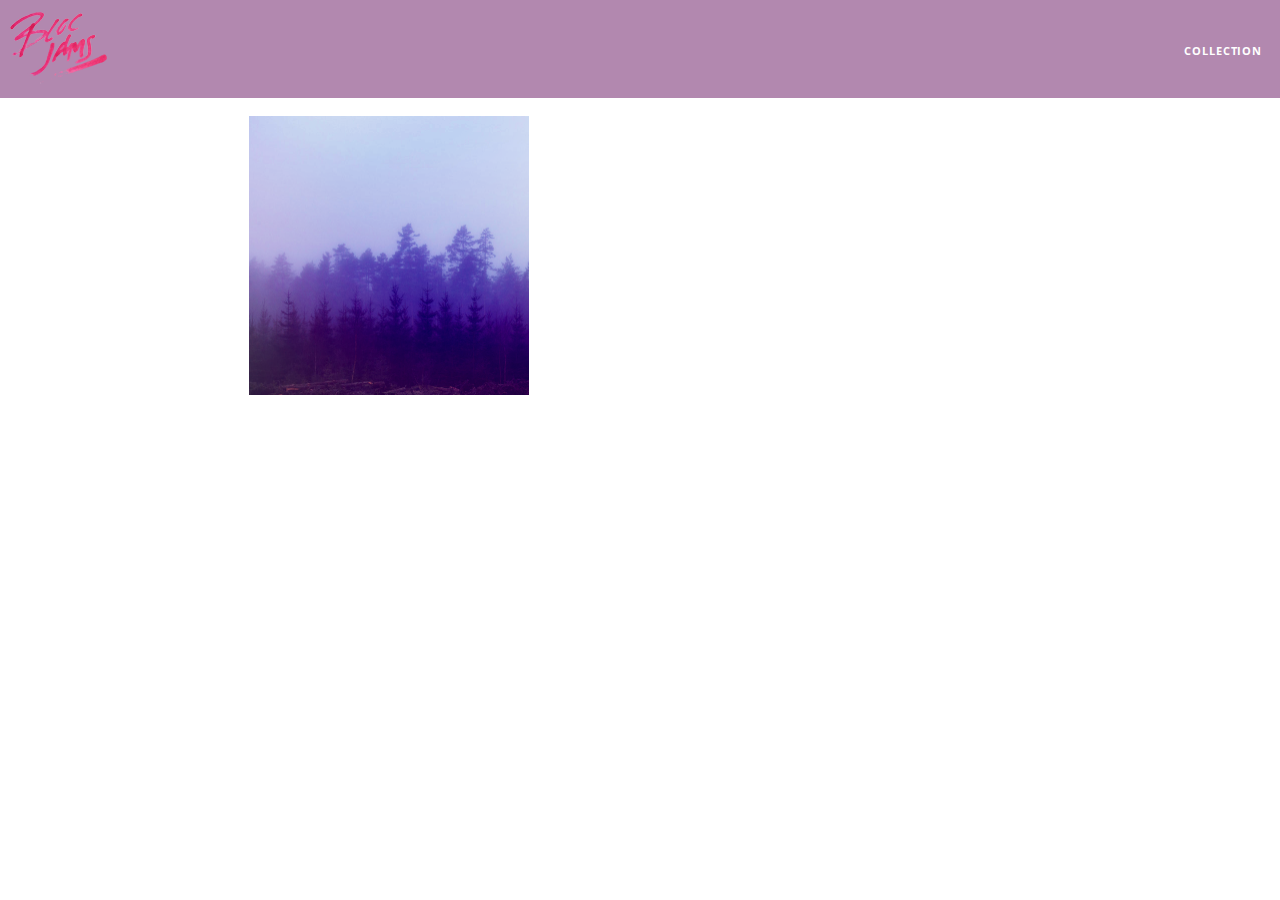
==== album.html @ 044ba912 "Checkpoint 10 interfaces: partial commit" ====
<!DOCTYPE html>
<html>
    <head>
        <title>Bloc Jams</title>
        <meta name="viewport" content="width=device-width, initial-scale=1">
        <link rel="stylesheet" type="text/css" href="http://fonts.googleapis.com/css?family=Open+Sans:400,800,600,700,300">
        <link rel="stylesheet" type="text/css" href="http://code.ionicframework.com/ionicons/2.0.1/css/ionicons.min.css">
        <link rel="stylesheet" type="text/css" href="styles/normalize.css">
        <link rel="stylesheet" type="text/css" href="styles/main.css">
        <link rel="stylesheet" type="text/css" href="styles/album.css">
    </head>
    <body class="album">
        <nav class="navbar"> <!-- nav bar -->
            <a href="index.html" class="logo">
                <img src="assets/images/bloc_jams_logo.png" alt="bloc jams logo">
            </a>
            <div class="links-container">
                <a href="collection.html" class="navbar-link">collection</a>
            </div>
        </nav>
        <main class="album-view container narrow">
            <section class="clearfix">
                <div class="column half">
                    <img src="assets/images/album_covers/01.png" class="album-cover-art">
                </div>
                <div class="album-view-details column half">
                    <h2 class="album-view-title">The Colors</h2>
                    <h3 class="album-view-artist">Pablo Picasso</h3>
                    <h5 class="album-view-release-info">1909 Spanish Records</h5>
                </div>
            </section>
            <table class="album-view-song-list">
                <tr class="album-view-song-item">
                    <td class="song-item-number">1</td>
                    <td class="song-item-title">Blue</td>
                    <td class="song-item-duration">X:XX</td>
                </tr>
                <tr class="album-view-song-item">
                    <td class="song-item-number">2</td>
                    <td class="song-item-title">Red</td>
                    <td class="song-item-duration">X:XX</td>
                </tr>
                <tr class="album-view-song-item">
                    <td class="song-item-number">3</td>
                    <td class="song-item-title">Green</td>
                    <td class="song-item-duration">X:XX</td>
                </tr>
                <tr class="album-view-song-item">
                    <td class="song-item-number">4</td>
                    <td class="song-item-title">Purple</td>
                    <td class="song-item-duration">X:XX</td>
                </tr>
                <tr class="album-view-song-item">
                    <td class="song-item-number">5</td>
                    <td class="song-item-title">Black</td>
                    <td class="song-item-duration">X:XX</td>
            </table>
        </main>
    </body>
</html>
---- styles/main.css ----
*, *::before, *::after{
    -moz-boz-sizing: border-box;
    -webkit-box-sizing: border-box;
    box-sizing: border-box;
}


html{
    height: 100%; /*make sure our HTML takes up 100% of the browser window*/
    font-size: 100%;
}

body{
    font-family: 'Open Sans'; /*sets our font to the "Open Sans" typeface*/
    color: white; /*sets the text color to white*/
    min-height: 100%; /*says the height of the body must be, at minimum, 100% of the window*/
}

body.landing {
    background-color: rgb(58,23,63);/*sets the background color to an RGB value*/
}

.navbar{
    position: relative;
    padding: 0.5rem;
    background-color: rgba(101,18,95,0.5);
    z-index: 1;
}

.navbar .logo {
    position; relative; 
    left: 2rem;
    cursor: pointer;  /* produces the finger-pointer icon when you hover over the logo */
 }
 
.navbar .links-container {
    display: table;
    position: absolute;
    top: 0;
    right: 0;
    height: 100px;
    color: white;
    text-decoration: none;
}
 
.links-container .navbar-link {
    display: table-cell;
    position: relative;
    height: 100%;
    padding-left: 1rem;
    padding-right: 1rem;
    vertical-align: middle;
    color: white;
    font-size: 0.625rem;
    letter-spacing: 0.05rem;
    font-weight: 700;
    text-transform: uppercase;
    text-decoration: none;
    cursor: pointer;
}
 
.links-container .navbar-link:hover {
    color: rgb(233,50,117);
}

.links-container .navbar-link:active {
    color: rgb(233,50,117);
    background-color: white;
}

/* Medium and small screens (640px) */
@media (min-width: 40rem) {
    html{font-size: 112%;}
 }
/* Large screens (1024px) */
@media (min-width: 64rem) {
    html{font-size: 120%;}
 }

.container{
    margin: 0 auto;
    max-width: 64rem;
}

.container.narrow {
    max-width: 56rem;
}

/*Medium screens (640px)*/
@media (min-width: 40rem){
    html{font-size: 112%;}
    
    .column{
        float: left;
        padding-left: 1rem;
        padding-right: 1rem;
    }
    
    .column.full { width: 100%; }
    .column.two-thirds { width: 66.7%; }
    .column.half { width: 50%; }
    .column.third { width: 33.3%; }
    .column.fourth { width: 25%; }
    .column.flow-opposite { float: right; }  
}

.clearfix::before,
.clearfix::after {
   content: " ";
   display: table;
}

.clearfix::after {
   clear: both;
}
---- styles/album.css ----
body.album {
    background-image: url(../assets/images/blurred_backgrounds/blur_bg_3.jpg);
    background-repeat: no-repeat;
    background-attachment: fixed;
    background-position: center center;
    background-size: cover;
}
 
.album-cover-art {
    position: relative;
    left: 20%;
    margin-top: 1rem;
    width: 60%;
}
 
.album-view-details {
    position: relative;
    top: 1.5rem;
    padding: 1rem;
}
 
.album-view-details .album-view-title {
    font-weight: 300;
    font-size: 2rem;
}
 
.album-view-details .album-view-artist {
    font-weight: 300;
    font-size: 1.5rem;
}
 
.album-view-details .album-view-release-info {
    font-weight: 300;
    font-size: 0.75rem;
}
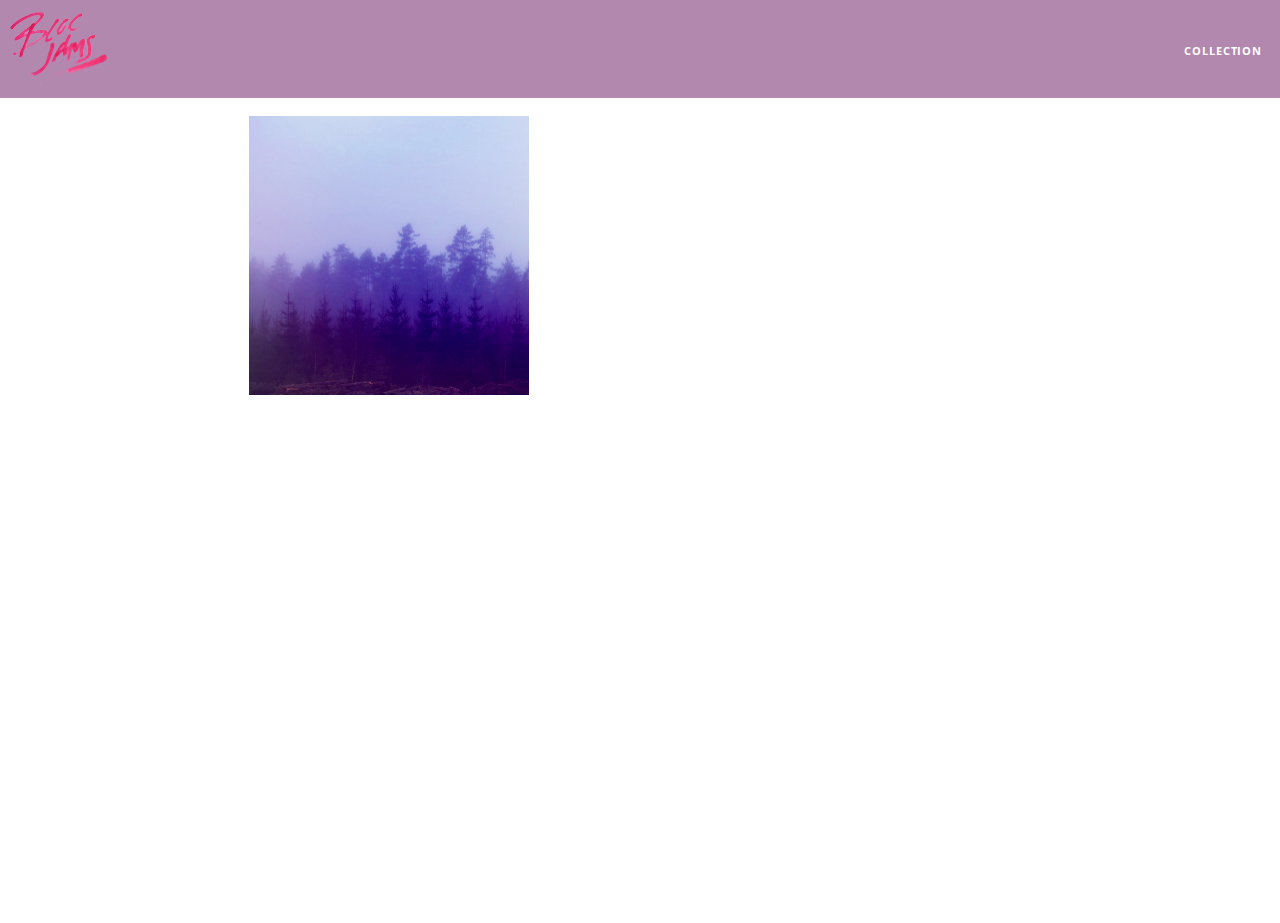
==== commit 966a6534: "Checkpoint 28 interfaces: completed" ====
--- a/album.html
+++ b/album.html
@@ -8,6 +8,7 @@
         <link rel="stylesheet" type="text/css" href="styles/normalize.css">
         <link rel="stylesheet" type="text/css" href="styles/main.css">
         <link rel="stylesheet" type="text/css" href="styles/album.css">
+        <link rel="stylesheet" type="text/css" href="styles/player_bar.css">
     </head>
     <body class="album">
         <nav class="navbar"> <!-- nav bar -->
@@ -30,31 +31,46 @@
                 </div>
             </section>
             <table class="album-view-song-list">
-                <tr class="album-view-song-item">
-                    <td class="song-item-number">1</td>
-                    <td class="song-item-title">Blue</td>
-                    <td class="song-item-duration">X:XX</td>
-                </tr>
-                <tr class="album-view-song-item">
-                    <td class="song-item-number">2</td>
-                    <td class="song-item-title">Red</td>
-                    <td class="song-item-duration">X:XX</td>
-                </tr>
-                <tr class="album-view-song-item">
-                    <td class="song-item-number">3</td>
-                    <td class="song-item-title">Green</td>
-                    <td class="song-item-duration">X:XX</td>
-                </tr>
-                <tr class="album-view-song-item">
-                    <td class="song-item-number">4</td>
-                    <td class="song-item-title">Purple</td>
-                    <td class="song-item-duration">X:XX</td>
-                </tr>
-                <tr class="album-view-song-item">
-                    <td class="song-item-number">5</td>
-                    <td class="song-item-title">Black</td>
-                    <td class="song-item-duration">X:XX</td>
+  
             </table>
         </main>
+        
+        <section class="player-bar">
+            <div class="container">
+                <div class="control-group main-controls">
+                    <a class="previous">
+                        <span class="ion-skip-backward"></span>
+                    </a>
+                    <a class="play-pause">
+                        <span class="ion-play"></span>
+                    </a>
+                    <a class="next">
+                        <span class="ion-skip-forward"></span>
+                    </a>
+                </div>
+                <div class="control-group currently-playing">
+                    <h2 class="song-name">My dumb song</h2>
+                    <div class="seek-control">
+                        <div class="seek-bar">
+                            <div class="fill"></div>
+                            <div class="thumb"></div>
+                        </div>
+                        <div class="current-time">2:30</div>
+                        <div class="total-time">4:45</div>
+                    </div>
+                    <h2 class="artist-song-mobile">My dumb song - Fallout Boy</h2>
+                    <h3 class="artist-name">Fallout Boy</h3
+                </div>
+                <div class="control-group volume">
+                    <span class="ion-volume-high icon"></span>
+                    <div class="seek-bar">
+                        <div class="fill"></div>
+                        <div class="thumb"></div>
+                    </div>
+                </div>
+            </div>
+        </section>
+         
+        <script src="scripts/album.js"></script>
     </body>
 </html>--- a/styles/album.css
+++ b/styles/album.css
@@ -4,6 +4,7 @@
     background-attachment: fixed;
     background-position: center center;
     background-size: cover;
+    padding-bottom: 200px;
 }
  
 .album-cover-art {
@@ -32,4 +33,68 @@
 .album-view-details .album-view-release-info {
     font-weight: 300;
     font-size: 0.75rem;
+}
+.album-view-song-list {
+    width: 90%;
+    margin: 1.5rem auto;
+    font-weight: 300;
+    font-size: 0.75em;
+}
+ 
+.album-view-song-item {
+    height: 3rem;
+    border-bottom: 1px solid rgba(255,255,255,0.5);
+}
+
+.song-item-number {
+    width: 5%;
+    min-width: 30px;
+}
+ 
+.song-item-title {
+    width: 85%;
+}
+ 
+.song-item-duration {
+    width: 5%;
+}
+
+.album-song-button {
+    text-align: center;
+    font-size: 14px;
+    background-color: white;
+    color: rgb(210, 40, 123);
+    border-radius: 50% 50%;
+    display: inline-block;
+    width: 28px;
+    height: 28px;
+}
+ 
+.album-song-button:hover {
+    cursor: pointer;
+    color: white;
+    background-color: rgb(210, 40, 123);
+}
+ 
+.album-song-button span {
+     line-height: 28px;
+}
+
+@media (max-width: 40rem) and (min-width: 20rem) {
+    .album-view-details {
+        text-align: center;
+    }
+     
+    .album-view-title {
+        margin-top: 0;   
+    }
+}
+ 
+@media (max-width: 64rem) and (min-width: 20rem) {
+    .album-view-song-list {
+        position: relative;
+        top: 1rem;
+        width: 80%;
+        margin: auto;
+    }
 }--- a/styles/player_bar.css
+++ b/styles/player_bar.css
@@ -0,0 +1,184 @@
+.player-bar {
+    position: fixed;
+    bottom: 0;
+    left: 0;
+    right: 0;
+    height: 200px;
+    background-color: rgba(255, 255, 255, 0.3);
+    z-index: 100;
+}
+.player-bar a {
+    font-size: 1.1rem;
+    vertical-align: middle;
+}
+
+.player-bar a,
+.player-bar a:hover {
+    color: white;
+    cursor: pointer;
+    text-decoration: none;
+}
+ 
+.player-bar .container {
+    display: table;
+    padding: 0;
+    width: 90%;
+    min-height: 100%;
+}
+ 
+.player-bar .control-group {
+    display: table-cell;
+    vertical-align: middle;
+}
+ 
+.player-bar .main-controls {
+    width: 25%;
+    text-align: left;
+    padding-right: 1rem;
+}
+
+.player-bar .main-controls .previous {
+    margin-right: 16.5%;
+}
+ 
+.player-bar .main-controls .play-pause {
+    margin-right: 15%;
+    font-size: 1.6rem;
+}
+ 
+.player-bar .currently-playing {
+    width: 50%;
+    text-align: center;
+    position: relative;
+}
+
+.player-bar .currently-playing .song-name,
+.player-bar .currently-playing .artist-name,
+.player-bar .currently-playing .artist-song-mobile {
+    text-align: center;
+    font-size: 0.75rem;
+    margin: 0;
+    position: absolute;
+    width: 100%;
+    font-weight: 300;
+}
+ 
+.player-bar .currently-playing .song-name,
+.player-bar .currently-playing .artist-song-mobile {
+    top: 1.1rem;
+}
+ 
+.player-bar .currently-playing .artist-name {
+    bottom: 1.1rem;
+}
+ 
+.player-bar .currently-playing .artist-song-mobile {
+    display: none;
+}
+
+ 
+ .seek-control {
+     position: relative;
+     font-size: 0.8rem;
+ }
+ 
+ .seek-control .current-time {
+     position: absolute;
+     top: 0.5rem;
+ }
+ 
+.seek-control .total-time {
+    position: absolute;
+    right: 0;
+    top: 0.5rem;
+}
+ 
+.seek-bar {
+    height: 0.25rem;
+    background-color: rgba(255, 255, 255, 0.3);
+    border-radius: 2px;
+    position: relative;
+    cursor: pointer;
+}
+ 
+.seek-bar .fill {
+    background-color: white;
+    width: 36%;
+    height: 0.25rem;
+    border-radius: 2px;
+}
+ 
+.seek-bar .thumb {
+    position: absolute;
+    height: 0.5rem;
+    width: 0.5rem;
+    background-color: white;
+    left: 36%;
+    top: 50%;
+     /* #1 */
+    margin-left: -0.25rem;
+    margin-top: -0.25rem;
+    border-radius: 50%;
+    cursor: pointer;
+    -webkit-transition: all 100ms ease-in-out;
+        -moz-transition: all 100ms ease-in-out;
+            transition: all 100ms ease-in-out;
+}
+ 
+.seek-bar:hover .thumb {
+    width: 1.1rem;
+    height: 1.1rem;
+    margin-top: -0.5rem;
+    margin-left: -0.5rem;
+}
+ 
+.player-bar .volume {
+    width: 25%;
+    text-align: right;
+}
+.player-bar .volume .icon {
+    font-size: 1.1rem;
+    display: inline-block;
+    vertical-align: middle;
+}
+ 
+.player-bar .volume .seek-bar {
+    display: inline-block;
+    width: 5.75rem;
+    vertical-align: middle;
+}
+
+@media (max-width: 640px) {
+    .player-bar {
+        padding: 1rem;
+        background-color: rgba(0,0,0,0.6);
+    }
+ 
+    .player-bar .main-controls,
+    .player-bar .currently-playing,
+    .player-bar .volume {
+        display: block;
+        margin: 0 auto;
+        padding: 0;
+        width: 100%;
+        text-align: center;
+    }
+     
+    .player-bar .main-controls,
+    .player-bar .volume {
+        min-height: 3.5rem;
+    }
+     
+    .player-bar .currently-playing {
+        min-height: 2.5rem;
+    }
+      
+    .player-bar .artist-name,
+    .player-bar .song-name {
+        display: none;
+    }
+ 
+    .player-bar .currently-playing .artist-song-mobile {
+        display: block;
+    }
+}